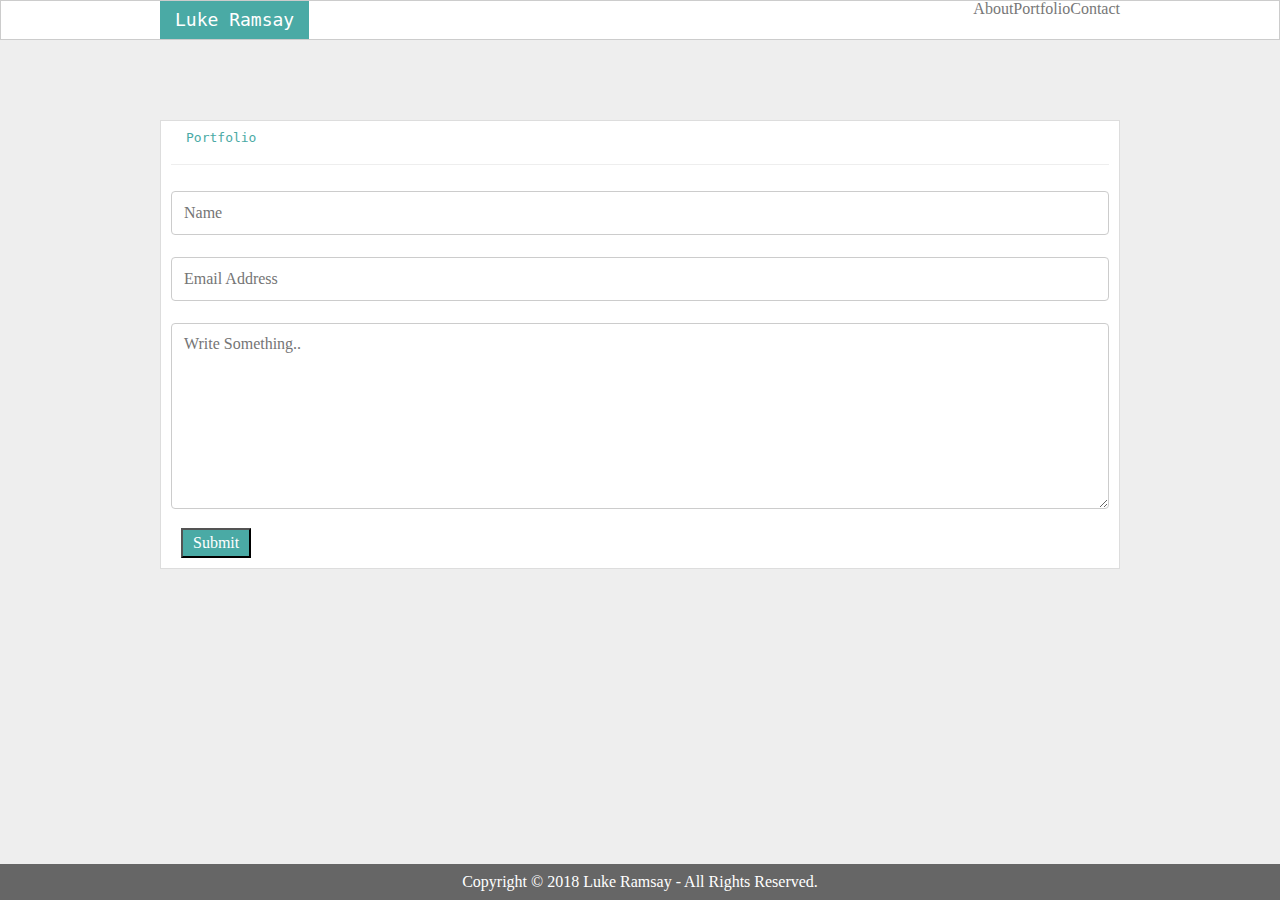
==== assets/contact.html @ 243cb9aa "Initial Commit" ====
<!DOCTYPE html>
<html lang ="en">
  <head>
    <title>Luke Ramsay | Software Developer</title>
    <link rel="icon" href="images/VIXX_LR_logo.png">
    <meta charset="utf-8">
    <meta name="viewport" content="width=device-width, initial-scale=1">
    <link rel="stylesheet" href="https://maxcdn.bootstrapcdn.com/bootstrap/3.3.7/css/bootstrap.min.css">
    <link rel="stylesheet" href="https://cdnjs.cloudflare.com/ajax/libs/font-awesome/4.7.0/css/font-awesome.min.css">
    <link rel="stylesheet" type="text/css" href="css/styles.css">
    <link rel="stylesheet" type="text/css" href="css/reset.css">
    <script src="https://ajax.googleapis.com/ajax/libs/jquery/3.3.1/jquery.min.js"></script>
    <script src="https://maxcdn.bootstrapcdn.com/bootstrap/3.3.7/js/bootstrap.min.js"></script>
  </head>

  <!-- Contact Page  -->
  <body id="contact">
    <div class="header">

      <div class="main">

        <div class="name">
          <h1>Luke Ramsay</h1>
        </div>

        <div class="nav">
          <ul>
            <li><a href="index.html">About</a></li>
            <li><a href="portfolio.html">Portfolio</a></li>
            <li><a href="contact.html">Contact</a></li>
          </ul>
        </div>

      </div>

    </div>

    <div class="main">
      <div class="content">
        <h1 class="about-heading">Portfolio</h1>

        <hr>

        <form id="form">
          <p><input class="input" type="text" placeholder="Name" required></p>
          <p><input class="input" type="text" placeholder="Email Address" type="email" required></p>
          <textarea class="input" placeholder="Write Something.." rows="10" required></textarea>
          <p><input class="submit-button" type="submit" value="Submit"> <span id="status"></span></p>
        </form>

        </div>
      </div>

    </div>

    <div class="footer">
      <p class="footer-text">Copyright © 2018 Luke Ramsay - All Rights Reserved.</p>
    </div>

  </body>

</html>
---- assets/css/styles.css ----
body {
  width: 100%;
  margin: auto;
  background-color: #eee;
}

.main {
  width: 960px;
  margin: 0 auto;
}

.header {
  background-color: #fff;
  width: 100%;
  position: fixed;
  top: 0;
  border-style: solid;
  border-width: 1px;
  border-color: #ccc;
  z-index: 5;
}

.name {
  float: left;
  font-family: monospace;
  font-size: 18px;
  background-color: #4aaaa5;
  color: #fff;
  padding: 10px 15px;
}

a {
  text-decoration: none;
  color: #777;
}

a:hover {
  text-decoration: none;
  color: #4aaaa5;
}

li {
  list-style: none;
  float: left;
  margin-left: 15px;
  padding-top: 35px;
}

ul {
  margin-right: 15px;
}

.nav {
  float: right;
}

.content {
  margin-top: 120px;
  margin-bottom: 120px;
  padding: 10px 10px;
  background-color: #fff;
  height: 400px;
  border-style: solid;
  border-width: 1px;
  border-color: #ddd;
}

#portfolio .content {
  height: auto;
}

#contact .content {
  height: auto;
}

.about-heading {
  color: #4aaaa5;
  font-family: monospace;
  margin-left: 15px;
}

.about-text {
  letter-spacing: 2px;
  line-height: 25px;
  font-size: 16px;
  color: #777;
}


.headshot-image {
  float: left;
  height: 180px;
  width: 200px;
  margin: 5px 10px;
}

#portfolio .thumbnail {
  width: 100%;
  border: 0;
  box-shadow: none;
  background: transparent;
  transition: all .2s ease-in-out;
}

#portfolio .thumbnail:hover {
  transform:  scale(1.2);
}

#contact .input {
    width: 100%; /* Full width */
    padding: 12px; /* Some padding */
    border: 1px solid #ccc; /* Gray border */
    border-radius: 4px; /* Rounded borders */
    box-sizing: border-box; /* Make sure that padding and width stays in place */
    margin-top: 6px; /* Add a top margin */
    margin-bottom: 16px; /* Bottom margin */
    resize: vertical; /* Allow the user to vertically resize the textarea (not horizontally) */
}

#contact .submit-button {
  background-color: #4aaaa5;
  color: #fff;
  padding: 5px 10px;
  margin-left: 10px;
}



.footer {
  background-color: #666;
  bottom: 0;
  width: 100%;
  position: fixed;
}

.footer-text {
  text-align: center;
  color: #fff;
  padding: 10px;
}
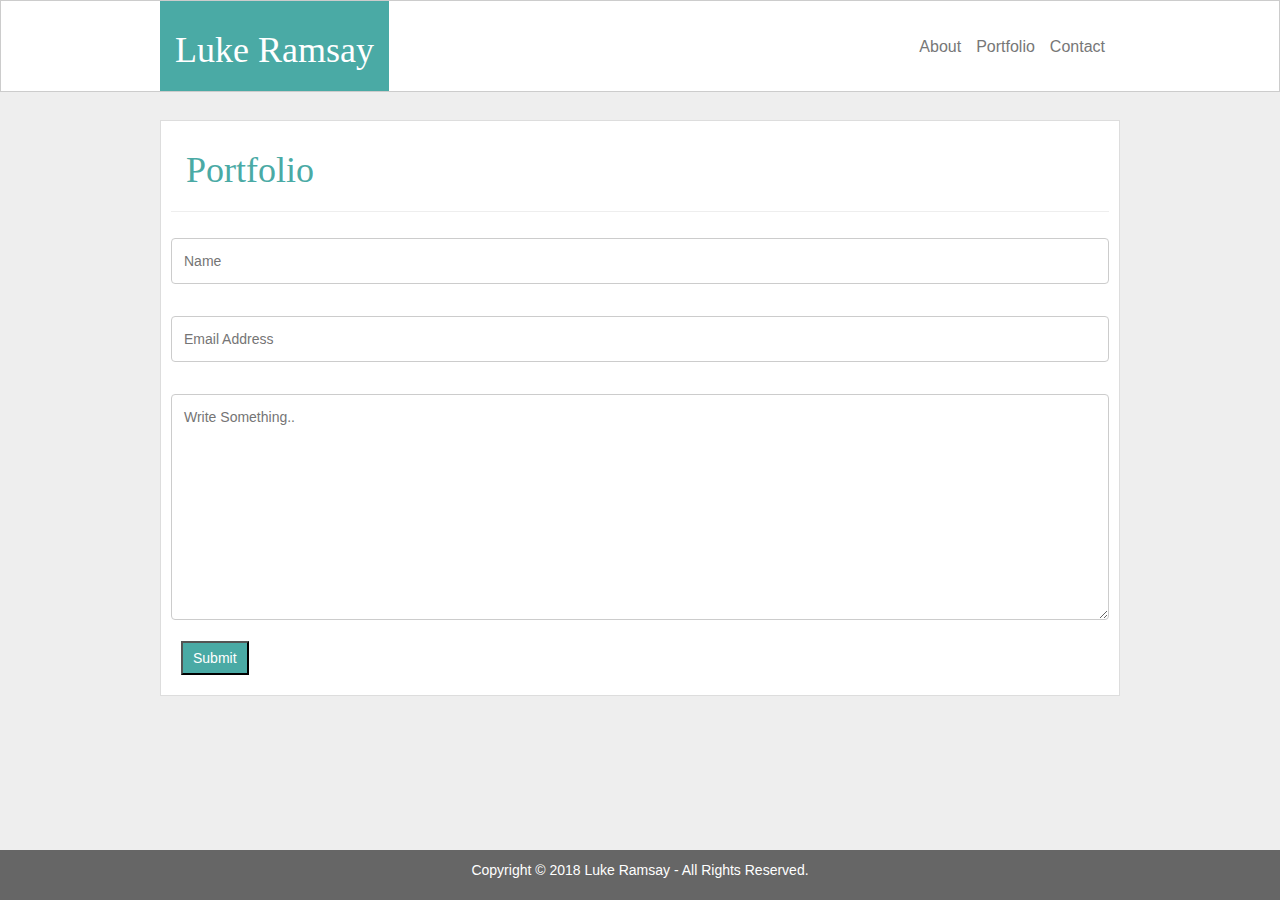
==== commit 84dac9ac: "completed assignment" ====
--- a/assets/contact.html
+++ b/assets/contact.html
@@ -7,8 +7,8 @@
     <meta name="viewport" content="width=device-width, initial-scale=1">
     <link rel="stylesheet" href="https://maxcdn.bootstrapcdn.com/bootstrap/3.3.7/css/bootstrap.min.css">
     <link rel="stylesheet" href="https://cdnjs.cloudflare.com/ajax/libs/font-awesome/4.7.0/css/font-awesome.min.css">
+    <!-- <link rel="stylesheet" type="text/css" href="css/reset.css"> -->
     <link rel="stylesheet" type="text/css" href="css/styles.css">
-    <link rel="stylesheet" type="text/css" href="css/reset.css">
     <script src="https://ajax.googleapis.com/ajax/libs/jquery/3.3.1/jquery.min.js"></script>
     <script src="https://maxcdn.bootstrapcdn.com/bootstrap/3.3.7/js/bootstrap.min.js"></script>
   </head>
--- a/assets/css/styles.css
+++ b/assets/css/styles.css
@@ -1,5 +1,3 @@
-
-
 body {
   width: 100%;
   margin: auto;
@@ -24,7 +22,7 @@
 
 .name {
   float: left;
-  font-family: monospace;
+  font-family: Georgia;
   font-size: 18px;
   background-color: #4aaaa5;
   color: #fff;
@@ -46,6 +44,7 @@
   float: left;
   margin-left: 15px;
   padding-top: 35px;
+  font-size: 16px;
 }
 
 ul {
@@ -61,7 +60,7 @@
   margin-bottom: 120px;
   padding: 10px 10px;
   background-color: #fff;
-  height: 400px;
+  height: auto;
   border-style: solid;
   border-width: 1px;
   border-color: #ddd;
@@ -77,7 +76,7 @@
 
 .about-heading {
   color: #4aaaa5;
-  font-family: monospace;
+  font-family: Georgia;
   margin-left: 15px;
 }
 
@@ -85,6 +84,7 @@
   letter-spacing: 2px;
   line-height: 25px;
   font-size: 16px;
+  font-family: monospace;
   color: #777;
 }
 
@@ -94,6 +94,7 @@
   height: 180px;
   width: 200px;
   margin: 5px 10px;
+  border-radius: 50%;
 }
 
 #portfolio .thumbnail {
@@ -108,15 +109,27 @@
   transform:  scale(1.2);
 }
 
+#portfolio .portfolio-title {
+  color: #777;
+  font-family: Georgia;
+  text-align: center;
+}
+
+#portfolio .p-text {
+  color: #777;
+  text-align: center;
+  font-family: monospace;
+}
+
 #contact .input {
-    width: 100%; /* Full width */
-    padding: 12px; /* Some padding */
-    border: 1px solid #ccc; /* Gray border */
-    border-radius: 4px; /* Rounded borders */
-    box-sizing: border-box; /* Make sure that padding and width stays in place */
-    margin-top: 6px; /* Add a top margin */
-    margin-bottom: 16px; /* Bottom margin */
-    resize: vertical; /* Allow the user to vertically resize the textarea (not horizontally) */
+    width: 100%;
+    padding: 12px;
+    border: 1px solid #ccc;
+    border-radius: 4px;
+    box-sizing: border-box;
+    margin-top: 6px;
+    margin-bottom: 16px;
+    resize: vertical;
 }
 
 #contact .submit-button {
@@ -125,8 +138,6 @@
   padding: 5px 10px;
   margin-left: 10px;
 }
-
-
 
 .footer {
   background-color: #666;
